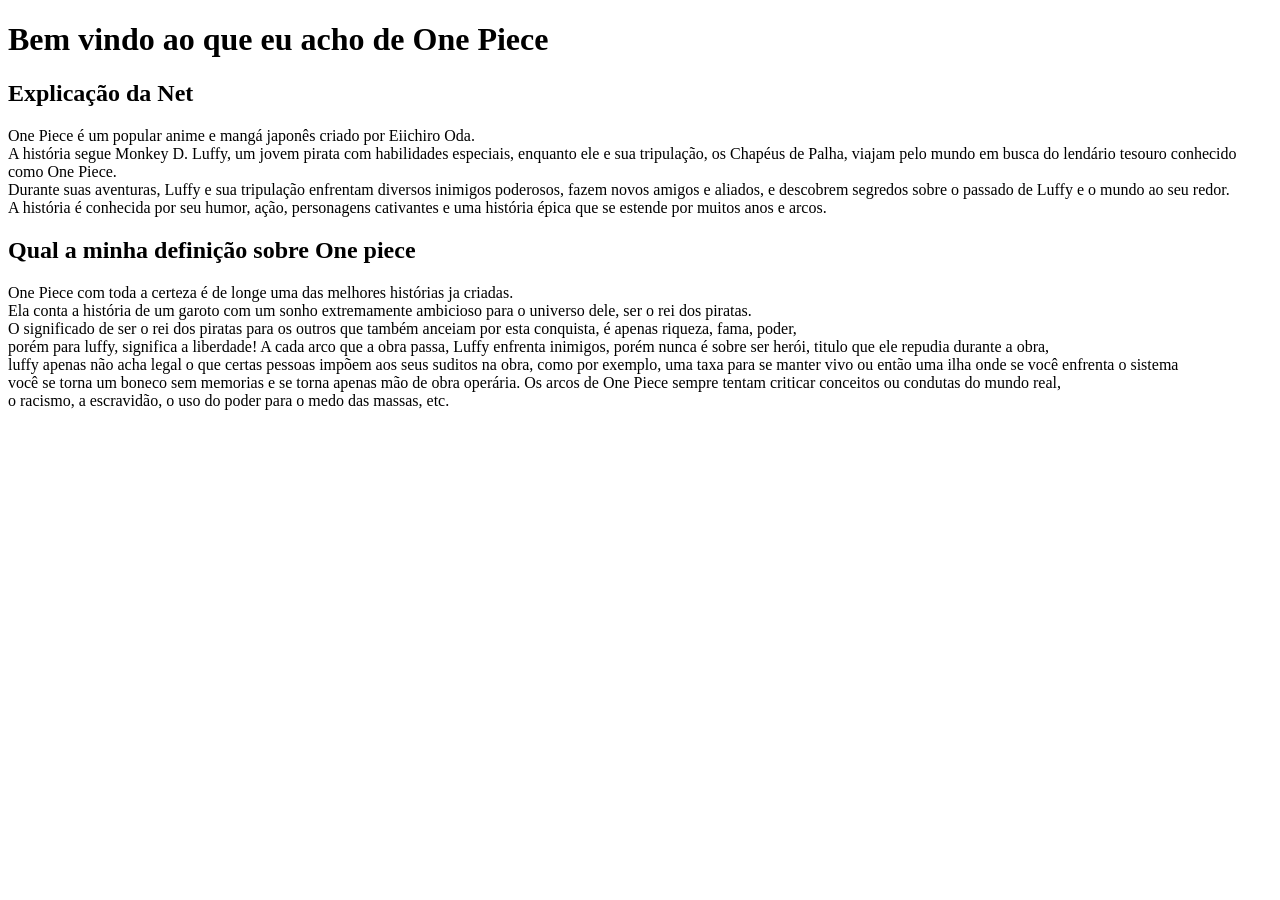
==== index.html @ cae8b2d0 "Create index.html" ====
<!DOCTYPE html>
<html lang="pt-br">
<head>
    <meta charset="UTF-8">
    <meta http-equiv="X-UA-Compatible" content="IE=edge">
    <meta name="viewport" content="width=device-width, initial-scale=1.0">
    <title>Minha Pagina</title>
</head>
<body>
    
<h1>Bem vindo ao que eu acho de One Piece</h1>
<h2>Explicação da Net </h2>
<p>One Piece é um popular anime e mangá japonês criado por Eiichiro Oda.<br>
    A história segue Monkey D. Luffy, um jovem pirata com habilidades especiais, enquanto ele e sua tripulação, os Chapéus de Palha, viajam pelo mundo em busca do lendário tesouro conhecido como One Piece.<br>
    Durante suas aventuras, Luffy e sua tripulação enfrentam diversos inimigos poderosos, fazem novos amigos e aliados, e descobrem segredos sobre o passado de Luffy e o mundo ao seu redor. <br>
    A história é conhecida por seu humor, ação, personagens cativantes e uma história épica que se estende por muitos anos e arcos.</p>

<h2>Qual a minha definição sobre One piece</h2>
<p>One Piece com toda a certeza é de longe uma das melhores histórias ja criadas.<br> 
    Ela conta a história de um garoto com um sonho extremamente ambicioso para o universo dele, ser o rei dos piratas. <br>
O significado de ser o rei dos piratas para os outros que também anceiam por esta conquista, é apenas riqueza, fama, poder, <br>
porém para luffy, significa a liberdade! A cada arco que a obra passa, Luffy enfrenta inimigos, porém nunca é sobre ser herói, titulo que ele repudia durante a obra,<br>
luffy apenas não acha legal o que certas pessoas impõem aos seus suditos na obra, como por exemplo, uma taxa para se manter vivo ou então uma ilha onde se você enfrenta o sistema<br>
você se torna um boneco sem memorias e se torna apenas mão de obra operária. Os arcos de One Piece sempre tentam criticar conceitos ou condutas do mundo real,<br>
o racismo, a escravidão, o uso do poder para o medo das massas, etc.


</p>
</body>
</html>
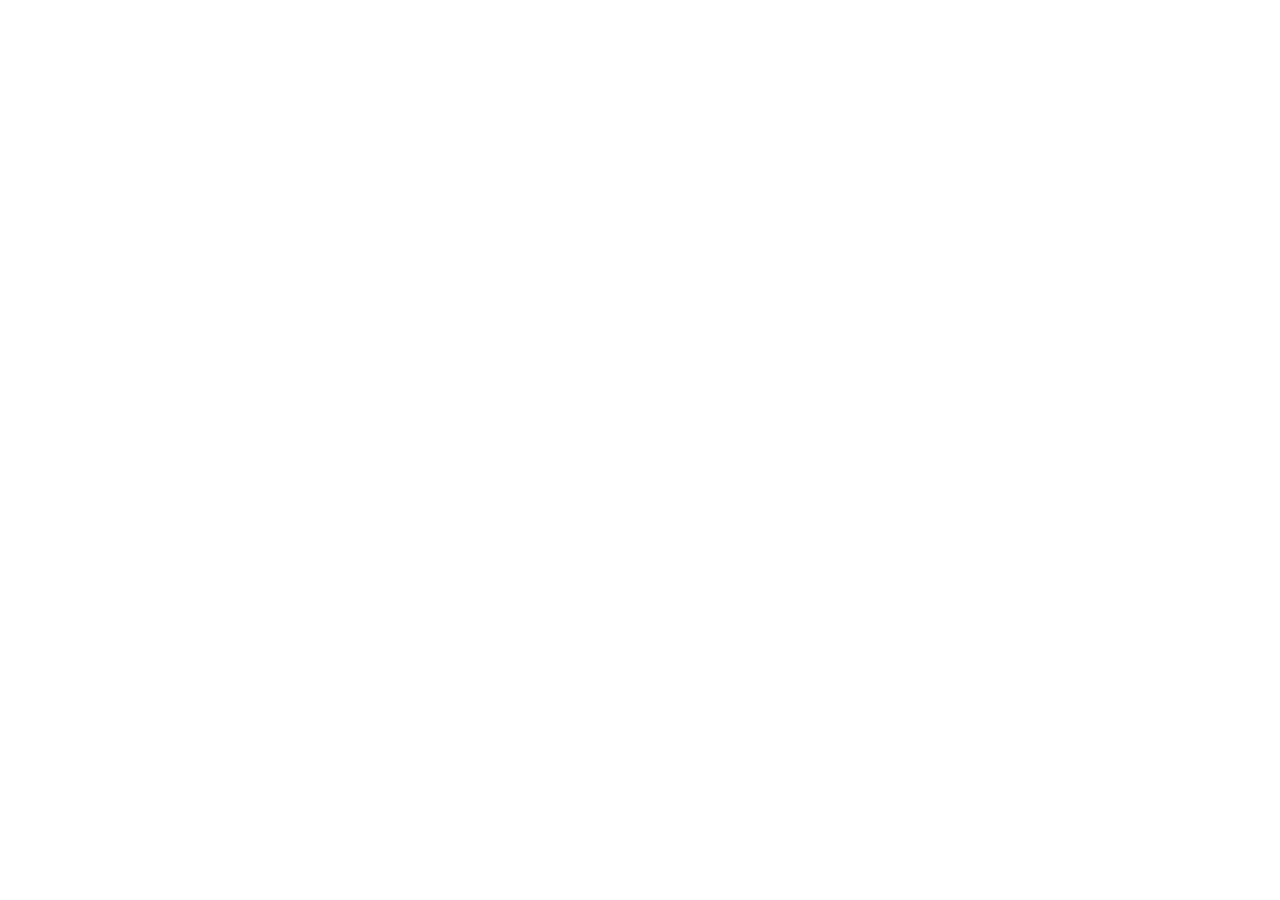
==== commit 8969d359: "Add files via upload" ====
--- a/index.html
+++ b/index.html
@@ -1,30 +1,14 @@
-<!DOCTYPE html>
-<html lang="pt-br">
-<head>
-    <meta charset="UTF-8">
-    <meta http-equiv="X-UA-Compatible" content="IE=edge">
-    <meta name="viewport" content="width=device-width, initial-scale=1.0">
-    <title>Minha Pagina</title>
-</head>
-<body>
-    
-<h1>Bem vindo ao que eu acho de One Piece</h1>
-<h2>Explicação da Net </h2>
-<p>One Piece é um popular anime e mangá japonês criado por Eiichiro Oda.<br>
-    A história segue Monkey D. Luffy, um jovem pirata com habilidades especiais, enquanto ele e sua tripulação, os Chapéus de Palha, viajam pelo mundo em busca do lendário tesouro conhecido como One Piece.<br>
-    Durante suas aventuras, Luffy e sua tripulação enfrentam diversos inimigos poderosos, fazem novos amigos e aliados, e descobrem segredos sobre o passado de Luffy e o mundo ao seu redor. <br>
-    A história é conhecida por seu humor, ação, personagens cativantes e uma história épica que se estende por muitos anos e arcos.</p>
-
-<h2>Qual a minha definição sobre One piece</h2>
-<p>One Piece com toda a certeza é de longe uma das melhores histórias ja criadas.<br> 
-    Ela conta a história de um garoto com um sonho extremamente ambicioso para o universo dele, ser o rei dos piratas. <br>
-O significado de ser o rei dos piratas para os outros que também anceiam por esta conquista, é apenas riqueza, fama, poder, <br>
-porém para luffy, significa a liberdade! A cada arco que a obra passa, Luffy enfrenta inimigos, porém nunca é sobre ser herói, titulo que ele repudia durante a obra,<br>
-luffy apenas não acha legal o que certas pessoas impõem aos seus suditos na obra, como por exemplo, uma taxa para se manter vivo ou então uma ilha onde se você enfrenta o sistema<br>
-você se torna um boneco sem memorias e se torna apenas mão de obra operária. Os arcos de One Piece sempre tentam criticar conceitos ou condutas do mundo real,<br>
-o racismo, a escravidão, o uso do poder para o medo das massas, etc.
-
-
-</p>
-</body>
-</html>
+<!DOCTYPE html>
+<html lang="pt-br">
+<head>
+    <meta charset="UTF-8">
+    <meta http-equiv="X-UA-Compatible" content="IE=edge">
+    <meta name="viewport" content="width=device-width, initial-scale=1.0">
+    <title>Aula</title>
+</head>
+<body>
+    
+    
+
+</body>
+</html>
